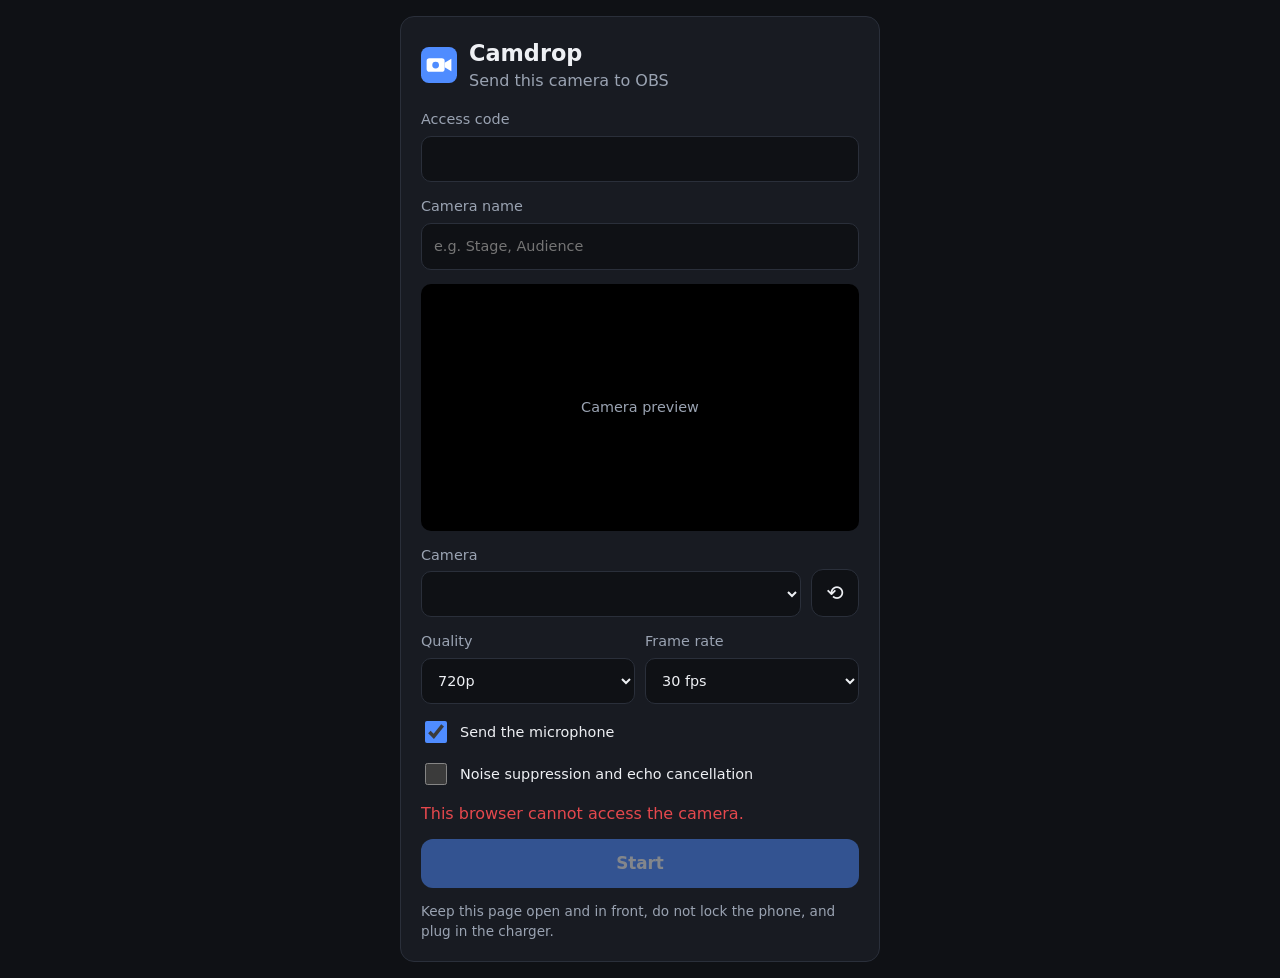
==== data/web/index.html @ 0194e270 "Camdrop: WebRTC remote camera plugin for OBS HTTPS + WebSocket server (mbedTLS), WebRTC reception wi" ====
<!doctype html>
<html lang="en">
<head>
	<meta charset="utf-8">
	<meta name="viewport" content="width=device-width, initial-scale=1, viewport-fit=cover">
	<meta name="theme-color" content="#0f1115">
	<meta name="color-scheme" content="dark">
	<title>Camdrop</title>
	<link rel="icon" href="icon.svg" type="image/svg+xml">
	<link rel="stylesheet" href="style.css">
</head>
<body>
	<main id="app">
		<!-- Setup screen -->
		<section id="setup" class="card">
			<header class="brand">
				<img src="icon.svg" alt="" width="36" height="36">
				<div>
					<h1>Camdrop</h1>
					<p class="muted" data-i18n="tagline">Send this camera to OBS</p>
				</div>
			</header>

			<form id="setup-form" autocomplete="off">
				<label>
					<span data-i18n="code">Access code</span>
					<input id="code" inputmode="numeric" autocomplete="off" required maxlength="32">
				</label>
				<label>
					<span data-i18n="name">Camera name</span>
					<input id="name" required maxlength="32" data-i18n-placeholder="namePlaceholder" placeholder="e.g. Stage, Audience">
				</label>

				<div class="preview-wrap">
					<video id="preview" playsinline muted autoplay></video>
					<div id="preview-empty" class="preview-empty" data-i18n="previewEmpty">Camera preview</div>
				</div>

				<div class="row">
					<label class="grow">
						<span data-i18n="camera">Camera</span>
						<select id="camera"></select>
					</label>
					<button type="button" id="flip" class="icon-button" data-i18n-title="flip" title="Switch camera" aria-label="Switch camera">⟲</button>
				</div>
				<div class="row">
					<label class="grow">
						<span data-i18n="quality">Quality</span>
						<select id="quality">
							<option value="480">480p</option>
							<option value="720">720p</option>
							<option value="1080">1080p</option>
						</select>
					</label>
					<label class="grow">
						<span data-i18n="fps">Frame rate</span>
						<select id="fps">
							<option value="30">30 fps</option>
							<option value="60">60 fps</option>
						</select>
					</label>
				</div>
				<label class="check">
					<input type="checkbox" id="mic" checked>
					<span data-i18n="microphone">Send the microphone</span>
				</label>
				<label class="check">
					<input type="checkbox" id="processing">
					<span data-i18n="processing">Noise suppression and echo cancellation</span>
				</label>

				<p id="setup-error" class="error" role="alert" hidden></p>
				<button type="submit" id="start" class="primary" data-i18n="start">Start</button>
				<p class="hint" data-i18n="keepOpen">Keep this page open and in front, do not lock the phone, and plug in the charger.</p>
			</form>
		</section>

		<!-- Live screen -->
		<section id="live" hidden>
			<video id="live-preview" playsinline muted autoplay></video>
			<div class="overlay top">
				<div class="pill" id="state-pill"><span class="dot"></span><span id="state-text"></span></div>
				<div class="pill name-pill" id="live-name"></div>
			</div>
			<div class="overlay stats" id="stats"></div>
			<div class="overlay bottom">
				<button type="button" id="economy" class="secondary" data-i18n="economy">Economy mode</button>
				<button type="button" id="mute" class="secondary" data-i18n="mute">Mute</button>
				<button type="button" id="stop" class="danger" data-i18n="stop">Stop</button>
			</div>
			<div id="warning" class="overlay warning" hidden></div>
			<div id="identify" class="identify" hidden></div>
		</section>

		<!-- Economy mode: black screen over the preview, tap to leave -->
		<div id="economy-screen" class="economy" hidden>
			<p data-i18n="economyHint">Economy mode: the camera keeps streaming. Tap to show the preview.</p>
			<p id="economy-status" class="muted"></p>
		</div>
	</main>

	<script src="i18n.js"></script>
	<script src="app.js"></script>
</body>
</html>
---- data/web/style.css ----
:root {
	--bg: #0f1115;
	--card: #181b22;
	--line: #2a2f3a;
	--text: #eef0f4;
	--muted: #9aa3b2;
	--accent: #4f8cff;
	--good: #2fbf71;
	--warn: #f5a524;
	--bad: #e5484d;
	--radius: 14px;
	color-scheme: dark;
}

* {
	box-sizing: border-box;
}

html,
body {
	margin: 0;
	min-height: 100%;
	background: var(--bg);
	color: var(--text);
	font: 16px/1.45 system-ui, -apple-system, "Segoe UI", Roboto, sans-serif;
	-webkit-tap-highlight-color: transparent;
}

#app {
	min-height: 100vh;
	display: flex;
	justify-content: center;
	padding: max(16px, env(safe-area-inset-top)) 16px max(16px, env(safe-area-inset-bottom));
}

.card {
	width: 100%;
	max-width: 480px;
	background: var(--card);
	border: 1px solid var(--line);
	border-radius: var(--radius);
	padding: 20px;
	align-self: flex-start;
}

.brand {
	display: flex;
	gap: 12px;
	align-items: center;
	margin-bottom: 16px;
}

h1 {
	margin: 0;
	font-size: 1.4rem;
}

.muted {
	color: var(--muted);
	margin: 0;
}

form {
	display: flex;
	flex-direction: column;
	gap: 14px;
}

label {
	display: flex;
	flex-direction: column;
	gap: 6px;
	font-size: 0.9rem;
	color: var(--muted);
}

label.check {
	flex-direction: row;
	align-items: center;
	gap: 10px;
	color: var(--text);
}

input,
select {
	font: inherit;
	color: var(--text);
	background: var(--bg);
	border: 1px solid var(--line);
	border-radius: 10px;
	padding: 12px;
	min-height: 46px;
	width: 100%;
}

input[type="checkbox"] {
	width: 22px;
	height: 22px;
	min-height: 0;
	accent-color: var(--accent);
}

input:focus,
select:focus {
	outline: 2px solid var(--accent);
	outline-offset: 1px;
}

.row {
	display: flex;
	gap: 10px;
	align-items: flex-end;
}

.grow {
	flex: 1;
	min-width: 0;
}

button {
	font: inherit;
	border: 0;
	border-radius: 12px;
	padding: 12px 16px;
	min-height: 48px;
	cursor: pointer;
	color: var(--text);
}

button:disabled {
	opacity: 0.5;
	cursor: default;
}

.primary {
	background: var(--accent);
	font-weight: 600;
	font-size: 1.05rem;
}

.secondary {
	background: rgba(255, 255, 255, 0.14);
	backdrop-filter: blur(6px);
}

.danger {
	background: var(--bad);
	font-weight: 600;
}

.icon-button {
	background: var(--bg);
	border: 1px solid var(--line);
	width: 48px;
	font-size: 1.3rem;
	padding: 0;
}

.preview-wrap {
	position: relative;
	aspect-ratio: 16 / 9;
	background: #000;
	border-radius: 10px;
	overflow: hidden;
}

.preview-wrap video {
	width: 100%;
	height: 100%;
	object-fit: contain;
}

.preview-empty {
	position: absolute;
	inset: 0;
	display: grid;
	place-items: center;
	color: var(--muted);
	font-size: 0.9rem;
}

.error {
	color: var(--bad);
	margin: 0;
}

.hint {
	color: var(--muted);
	font-size: 0.85rem;
	margin: 0;
}

/* Live screen */
#live {
	position: fixed;
	inset: 0;
	background: #000;
}

#live video {
	width: 100%;
	height: 100%;
	object-fit: contain;
}

.overlay {
	position: absolute;
	left: 0;
	right: 0;
	padding: 12px max(12px, env(safe-area-inset-left));
	display: flex;
	gap: 8px;
	align-items: center;
}

.overlay.top {
	top: env(safe-area-inset-top);
	justify-content: space-between;
}

.overlay.bottom {
	bottom: env(safe-area-inset-bottom);
	justify-content: center;
	flex-wrap: wrap;
	padding-bottom: 20px;
}

.overlay.stats {
	top: calc(env(safe-area-inset-top) + 56px);
	font: 12px/1.4 ui-monospace, SFMono-Regular, Menlo, Consolas, monospace;
	color: #fff;
	text-shadow: 0 1px 2px #000;
	display: block;
	white-space: pre;
}

.overlay.warning {
	bottom: calc(env(safe-area-inset-bottom) + 84px);
	justify-content: center;
}

.overlay.warning span {
	background: rgba(229, 72, 77, 0.92);
	padding: 8px 12px;
	border-radius: 10px;
	font-size: 0.9rem;
	text-align: center;
}

.pill {
	display: inline-flex;
	align-items: center;
	gap: 8px;
	background: rgba(0, 0, 0, 0.55);
	backdrop-filter: blur(6px);
	padding: 6px 12px;
	border-radius: 999px;
	font-size: 0.9rem;
	max-width: 60%;
	overflow: hidden;
	text-overflow: ellipsis;
	white-space: nowrap;
}

.dot {
	width: 10px;
	height: 10px;
	border-radius: 50%;
	background: var(--warn);
	flex: none;
}

.pill.live .dot {
	background: var(--good);
	box-shadow: 0 0 8px var(--good);
}

.pill.bad .dot {
	background: var(--bad);
}

.economy {
	position: fixed;
	inset: 0;
	background: #000;
	color: #555;
	display: flex;
	flex-direction: column;
	justify-content: center;
	align-items: center;
	text-align: center;
	padding: 32px;
	z-index: 10;
}

.identify {
	position: fixed;
	inset: 0;
	background: var(--accent);
	animation: blink 0.4s 6 alternate;
	pointer-events: none;
	z-index: 20;
}

@keyframes blink {
	from {
		opacity: 0.9;
	}
	to {
		opacity: 0;
	}
}

[hidden] {
	display: none !important;
}
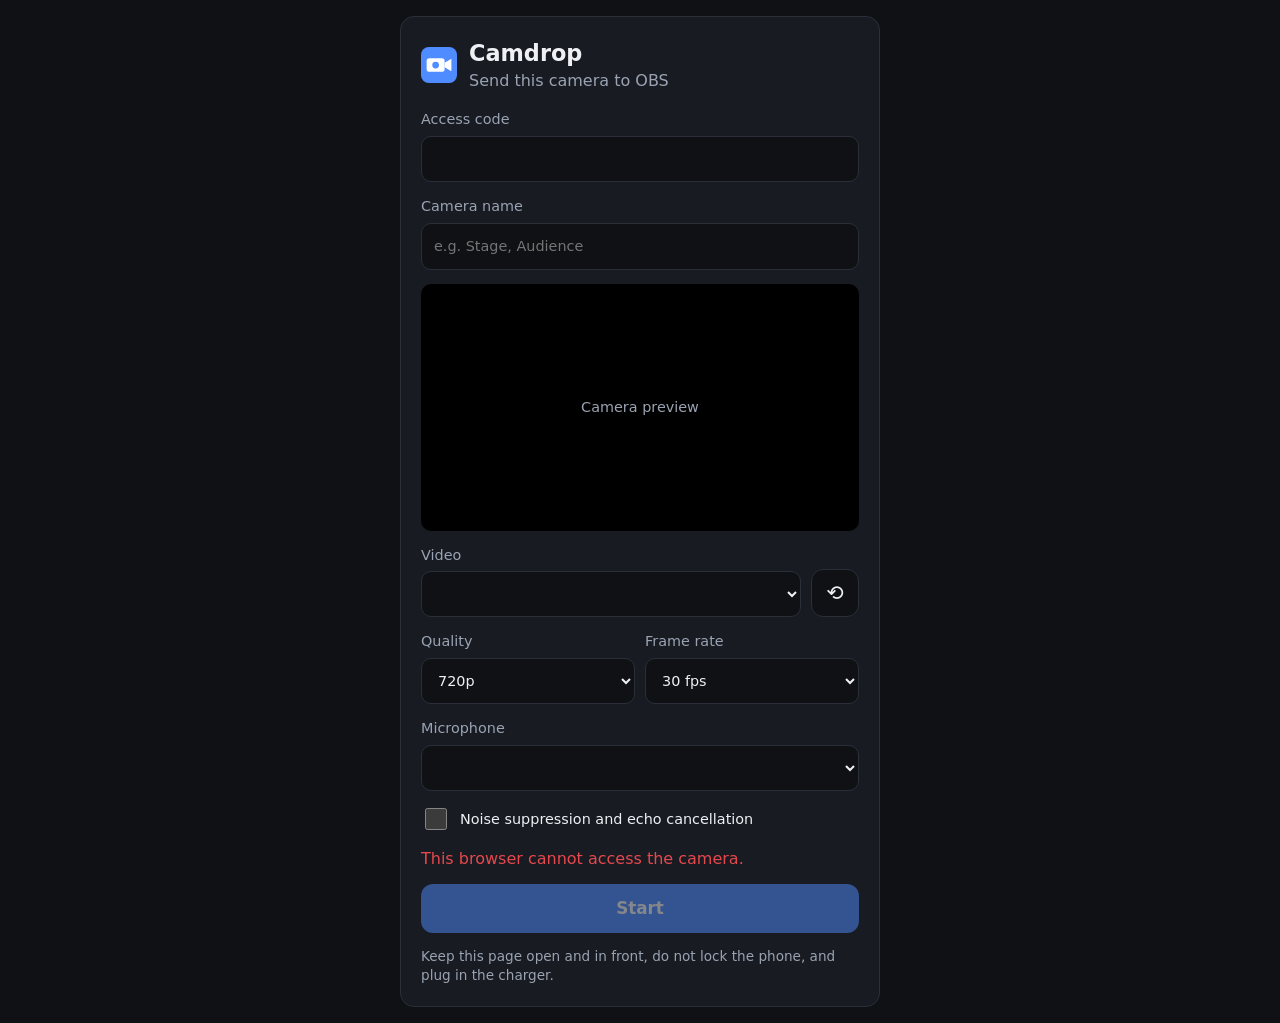
==== commit 9d016af9: "Tally, remote control, auto sources, HEVC, obs-websocket vendor, macOS and Linux builds - Tally ligh" ====
--- a/data/web/index.html
+++ b/data/web/index.html
@@ -38,7 +38,7 @@
 
 				<div class="row">
 					<label class="grow">
-						<span data-i18n="camera">Camera</span>
+						<span data-i18n="videoSource">Video</span>
 						<select id="camera"></select>
 					</label>
 					<button type="button" id="flip" class="icon-button" data-i18n-title="flip" title="Switch camera" aria-label="Switch camera">⟲</button>
@@ -60,9 +60,9 @@
 						</select>
 					</label>
 				</div>
-				<label class="check">
-					<input type="checkbox" id="mic" checked>
-					<span data-i18n="microphone">Send the microphone</span>
+				<label>
+					<span data-i18n="microphone">Microphone</span>
+					<select id="mic"></select>
 				</label>
 				<label class="check">
 					<input type="checkbox" id="processing">
@@ -88,9 +88,15 @@
 				<button type="button" id="mute" class="secondary" data-i18n="mute">Mute</button>
 				<button type="button" id="stop" class="danger" data-i18n="stop">Stop</button>
 			</div>
+			<div id="live-audio-only" class="audio-only" data-i18n="audioOnly" hidden>Audio only</div>
+			<div id="rotate-hint" class="rotate-hint" hidden></div>
 			<div id="warning" class="overlay warning" hidden></div>
+			<div id="toast" class="toast" role="status" hidden></div>
 			<div id="identify" class="identify" hidden></div>
 		</section>
+
+		<!-- Tally light: red when the camera is on air in OBS, green when it is in the preview -->
+		<div id="tally" class="tally" hidden><span id="tally-label"></span></div>
 
 		<!-- Economy mode: black screen over the preview, tap to leave -->
 		<div id="economy-screen" class="economy" hidden>
--- a/data/web/style.css
+++ b/data/web/style.css
@@ -311,6 +311,80 @@
 	}
 }
 
+/* Tally light (above the economy screen, below the identify flash) */
+.tally {
+	position: fixed;
+	inset: 0;
+	pointer-events: none;
+	z-index: 15;
+	border: 8px solid transparent;
+	display: flex;
+	justify-content: center;
+	align-items: flex-start;
+}
+
+.tally.program {
+	border-color: var(--bad);
+}
+
+.tally.preview {
+	border-color: var(--good);
+}
+
+.tally span {
+	margin-top: calc(env(safe-area-inset-top) + 4px);
+	padding: 2px 12px;
+	border-radius: 0 0 10px 10px;
+	font-weight: 700;
+	font-size: 0.85rem;
+	letter-spacing: 0.06em;
+	text-transform: uppercase;
+	color: #fff;
+}
+
+.tally.program span {
+	background: var(--bad);
+}
+
+.tally.preview span {
+	background: var(--good);
+}
+
+.audio-only {
+	position: absolute;
+	inset: 0;
+	display: grid;
+	place-items: center;
+	color: var(--muted);
+	font-size: 1.1rem;
+	pointer-events: none;
+}
+
+.rotate-hint {
+	position: absolute;
+	left: 16px;
+	right: 16px;
+	top: 40%;
+	padding: 16px;
+	border-radius: 14px;
+	background: rgba(245, 165, 36, 0.95);
+	color: #111;
+	font-weight: 600;
+	text-align: center;
+}
+
+.toast {
+	position: absolute;
+	left: 16px;
+	right: 16px;
+	bottom: calc(env(safe-area-inset-bottom) + 140px);
+	padding: 10px 14px;
+	border-radius: 10px;
+	background: rgba(0, 0, 0, 0.8);
+	text-align: center;
+	font-size: 0.9rem;
+}
+
 [hidden] {
 	display: none !important;
 }
